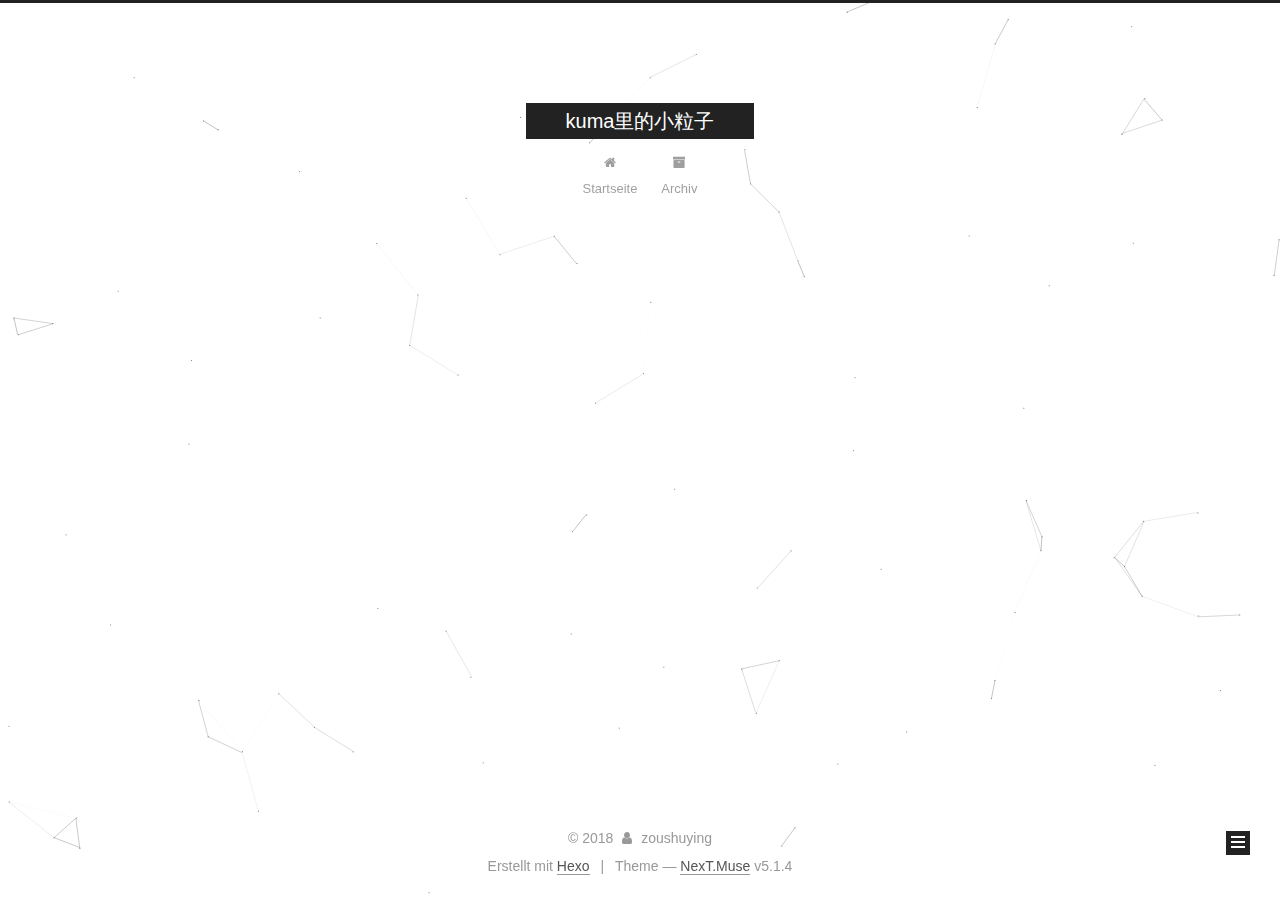
==== archives/index.html @ 95ec2555 "Site updated: 2018-03-27 15:55:35" ====
<!DOCTYPE html>



  


<html class="theme-next muse use-motion" lang="">
<head>
  <meta charset="UTF-8"/>
<meta http-equiv="X-UA-Compatible" content="IE=edge" />
<meta name="viewport" content="width=device-width, initial-scale=1, maximum-scale=1"/>
<meta name="theme-color" content="#222">









<meta http-equiv="Cache-Control" content="no-transform" />
<meta http-equiv="Cache-Control" content="no-siteapp" />
















  
  
  <link href="/lib/fancybox/source/jquery.fancybox.css?v=2.1.5" rel="stylesheet" type="text/css" />







<link href="/lib/font-awesome/css/font-awesome.min.css?v=4.6.2" rel="stylesheet" type="text/css" />

<link href="/css/main.css?v=5.1.4" rel="stylesheet" type="text/css" />


  <link rel="apple-touch-icon" sizes="180x180" href="/images/apple-touch-icon-next.png?v=5.1.4">


  <link rel="icon" type="image/png" sizes="32x32" href="/images/favicon-32x32-next.png?v=5.1.4">


  <link rel="icon" type="image/png" sizes="16x16" href="/images/favicon-16x16-next.png?v=5.1.4">


  <link rel="mask-icon" href="/images/logo.svg?v=5.1.4" color="#222">





  <meta name="keywords" content="Hexo, NexT" />










<meta property="og:type" content="website">
<meta property="og:title" content="kuma里的小粒子">
<meta property="og:url" content="http://yoursite.com/archives/index.html">
<meta property="og:site_name" content="kuma里的小粒子">
<meta name="twitter:card" content="summary">
<meta name="twitter:title" content="kuma里的小粒子">



<script type="text/javascript" id="hexo.configurations">
  var NexT = window.NexT || {};
  var CONFIG = {
    root: '/',
    scheme: 'Muse',
    version: '5.1.4',
    sidebar: {"position":"left","display":"post","offset":12,"b2t":false,"scrollpercent":false,"onmobile":false},
    fancybox: true,
    tabs: true,
    motion: {"enable":true,"async":false,"transition":{"post_block":"fadeIn","post_header":"slideDownIn","post_body":"slideDownIn","coll_header":"slideLeftIn","sidebar":"slideUpIn"}},
    duoshuo: {
      userId: '0',
      author: 'Author'
    },
    algolia: {
      applicationID: '',
      apiKey: '',
      indexName: '',
      hits: {"per_page":10},
      labels: {"input_placeholder":"Search for Posts","hits_empty":"We didn't find any results for the search: ${query}","hits_stats":"${hits} results found in ${time} ms"}
    }
  };
</script>



  <link rel="canonical" href="http://yoursite.com/archives/"/>





  <title>Archiv | kuma里的小粒子</title>
  








</head>

<body itemscope itemtype="http://schema.org/WebPage" lang="">

  
  
    
  

  <div class="container sidebar-position-left page-archive">
    <div class="headband"></div>

    <header id="header" class="header" itemscope itemtype="http://schema.org/WPHeader">
      <div class="header-inner"><div class="site-brand-wrapper">
  <div class="site-meta ">
    

    <div class="custom-logo-site-title">
      <a href="/"  class="brand" rel="start">
        <span class="logo-line-before"><i></i></span>
        <span class="site-title">kuma里的小粒子</span>
        <span class="logo-line-after"><i></i></span>
      </a>
    </div>
      
        <p class="site-subtitle"></p>
      
  </div>

  <div class="site-nav-toggle">
    <button>
      <span class="btn-bar"></span>
      <span class="btn-bar"></span>
      <span class="btn-bar"></span>
    </button>
  </div>
</div>

<nav class="site-nav">
  

  
    <ul id="menu" class="menu">
      
        
        <li class="menu-item menu-item-home">
          <a href="/" rel="section">
            
              <i class="menu-item-icon fa fa-fw fa-home"></i> <br />
            
            Startseite
          </a>
        </li>
      
        
        <li class="menu-item menu-item-archives">
          <a href="/archives/" rel="section">
            
              <i class="menu-item-icon fa fa-fw fa-archive"></i> <br />
            
            Archiv
          </a>
        </li>
      

      
    </ul>
  

  
</nav>



 </div>
    </header>

    <main id="main" class="main">
      <div class="main-inner">
        <div class="content-wrap">
          <div id="content" class="content">
            

  
  
  
  <div class="post-block archive">
    <div id="posts" class="posts-collapse">
      <span class="archive-move-on"></span>

      <span class="archive-page-counter">
        
        
        
          
        
        Öhm..! Insgesamt 3 Artikel. Bleib dran.
      </span>

      

        
        
        

        
          
          <div class="collection-title">
            <h1 class="archive-year" id="archive-year-2018">2018</h1>
          </div>
        
        

        

  <article class="post post-type-normal" itemscope itemtype="http://schema.org/Article">
    <header class="post-header">

      <h2 class="post-title">
        
            <a class="post-title-link" href="/2018/03/27/如何摧毁我刚装的linux系统/" itemprop="url">
              
                <span itemprop="name">如何摧毁我刚装的linux系统</span>
              
            </a>
        
      </h2>

      <div class="post-meta">
        <time class="post-time" itemprop="dateCreated"
              datetime="2018-03-27T09:32:45+08:00"
              content="2018-03-27" >
          03-27
        </time>
      </div>

    </header>
  </article>



      

        
        
        

        
        

        

  <article class="post post-type-normal" itemscope itemtype="http://schema.org/Article">
    <header class="post-header">

      <h2 class="post-title">
        
            <a class="post-title-link" href="/2018/03/21/javaweb作业/" itemprop="url">
              
                <span itemprop="name">javaweb作业</span>
              
            </a>
        
      </h2>

      <div class="post-meta">
        <time class="post-time" itemprop="dateCreated"
              datetime="2018-03-21T21:34:56+08:00"
              content="2018-03-21" >
          03-21
        </time>
      </div>

    </header>
  </article>



      

        
        
        

        
        

        

  <article class="post post-type-normal" itemscope itemtype="http://schema.org/Article">
    <header class="post-header">

      <h2 class="post-title">
        
            <a class="post-title-link" href="/2018/03/21/jsp/" itemprop="url">
              
                <span itemprop="name">jsp</span>
              
            </a>
        
      </h2>

      <div class="post-meta">
        <time class="post-time" itemprop="dateCreated"
              datetime="2018-03-21T21:34:51+08:00"
              content="2018-03-21" >
          03-21
        </time>
      </div>

    </header>
  </article>



      

    </div>
  </div>
  
  
  

  



          </div>
          


          

        </div>
        
          
  
  <div class="sidebar-toggle">
    <div class="sidebar-toggle-line-wrap">
      <span class="sidebar-toggle-line sidebar-toggle-line-first"></span>
      <span class="sidebar-toggle-line sidebar-toggle-line-middle"></span>
      <span class="sidebar-toggle-line sidebar-toggle-line-last"></span>
    </div>
  </div>

  <aside id="sidebar" class="sidebar">
    
    <div class="sidebar-inner">

      

      

      <section class="site-overview-wrap sidebar-panel sidebar-panel-active">
        <div class="site-overview">
          <div class="site-author motion-element" itemprop="author" itemscope itemtype="http://schema.org/Person">
            
              <p class="site-author-name" itemprop="name">zoushuying</p>
              <p class="site-description motion-element" itemprop="description"></p>
          </div>

          <nav class="site-state motion-element">

            
              <div class="site-state-item site-state-posts">
              
                <a href="/archives/">
              
                  <span class="site-state-item-count">3</span>
                  <span class="site-state-item-name">Artikel</span>
                </a>
              </div>
            

            

            

          </nav>

          

          

          
          

          
          

          

        </div>
      </section>

      

      

    </div>
  </aside>


        
      </div>
    </main>

    <footer id="footer" class="footer">
      <div class="footer-inner">
        <div class="copyright">&copy; <span itemprop="copyrightYear">2018</span>
  <span class="with-love">
    <i class="fa fa-user"></i>
  </span>
  <span class="author" itemprop="copyrightHolder">zoushuying</span>

  
</div>


  <div class="powered-by">Erstellt mit  <a class="theme-link" target="_blank" href="https://hexo.io">Hexo</a></div>



  <span class="post-meta-divider">|</span>



  <div class="theme-info">Theme &mdash; <a class="theme-link" target="_blank" href="https://github.com/iissnan/hexo-theme-next">NexT.Muse</a> v5.1.4</div>




        







        
      </div>
    </footer>

    
      <div class="back-to-top">
        <i class="fa fa-arrow-up"></i>
        
      </div>
    

    

  </div>

  

<script type="text/javascript">
  if (Object.prototype.toString.call(window.Promise) !== '[object Function]') {
    window.Promise = null;
  }
</script>









  


  











  
  
    <script type="text/javascript" src="/lib/jquery/index.js?v=2.1.3"></script>
  

  
  
    <script type="text/javascript" src="/lib/fastclick/lib/fastclick.min.js?v=1.0.6"></script>
  

  
  
    <script type="text/javascript" src="/lib/jquery_lazyload/jquery.lazyload.js?v=1.9.7"></script>
  

  
  
    <script type="text/javascript" src="/lib/velocity/velocity.min.js?v=1.2.1"></script>
  

  
  
    <script type="text/javascript" src="/lib/velocity/velocity.ui.min.js?v=1.2.1"></script>
  

  
  
    <script type="text/javascript" src="/lib/fancybox/source/jquery.fancybox.pack.js?v=2.1.5"></script>
  

  
  
    <script type="text/javascript" src="/lib/canvas-nest/canvas-nest.min.js"></script>
  


  


  <script type="text/javascript" src="/js/src/utils.js?v=5.1.4"></script>

  <script type="text/javascript" src="/js/src/motion.js?v=5.1.4"></script>



  
  

  

  


  <script type="text/javascript" src="/js/src/bootstrap.js?v=5.1.4"></script>



  


  




	





  





  












  





  

  

  

  
  

  

  

  

</body>
</html>
---- css/main.css ----
/* normalize.css v3.0.2 | MIT License | git.io/normalize */
html {
  font-family: sans-serif; /* 1 */
  -ms-text-size-adjust: 100%; /* 2 */
  -webkit-text-size-adjust: 100%; /* 2 */
}
body {
  margin: 0;
}
article,
aside,
details,
figcaption,
figure,
footer,
header,
hgroup,
main,
menu,
nav,
section,
summary {
  display: block;
}
audio,
canvas,
progress,
video {
  display: inline-block; /* 1 */
  vertical-align: baseline; /* 2 */
}
audio:not([controls]) {
  display: none;
  height: 0;
}
[hidden],
template {
  display: none;
}
a {
  background-color: transparent;
}
a:active,
a:hover {
  outline: 0;
}
abbr[title] {
  border-bottom: 1px dotted;
}
b,
strong {
  font-weight: bold;
}
dfn {
  font-style: italic;
}
h1 {
  font-size: 2em;
  margin: 0.67em 0;
}
mark {
  background: #ff0;
  color: #000;
}
small {
  font-size: 80%;
}
sub,
sup {
  font-size: 75%;
  line-height: 0;
  position: relative;
  vertical-align: baseline;
}
sup {
  top: -0.5em;
}
sub {
  bottom: -0.25em;
}
img {
  border: 0;
}
svg:not(:root) {
  overflow: hidden;
}
figure {
  margin: 1em 40px;
}
hr {
  -moz-box-sizing: content-box;
  box-sizing: content-box;
  height: 0;
}
pre {
  overflow: auto;
}
code,
kbd,
pre,
samp {
  font-family: monospace, monospace;
  font-size: 1em;
}
button,
input,
optgroup,
select,
textarea {
  color: inherit; /* 1 */
  font: inherit; /* 2 */
  margin: 0; /* 3 */
}
button {
  overflow: visible;
}
button,
select {
  text-transform: none;
}
button,
html input[type="button"],
input[type="reset"],
input[type="submit"] {
  -webkit-appearance: button; /* 2 */
  cursor: pointer; /* 3 */
}
button[disabled],
html input[disabled] {
  cursor: default;
}
button::-moz-focus-inner,
input::-moz-focus-inner {
  border: 0;
  padding: 0;
}
input {
  line-height: normal;
}
input[type="checkbox"],
input[type="radio"] {
  box-sizing: border-box; /* 1 */
  padding: 0; /* 2 */
}
input[type="number"]::-webkit-inner-spin-button,
input[type="number"]::-webkit-outer-spin-button {
  height: auto;
}
input[type="search"] {
  -webkit-appearance: textfield; /* 1 */
  -moz-box-sizing: content-box;
  -webkit-box-sizing: content-box; /* 2 */
  box-sizing: content-box;
}
input[type="search"]::-webkit-search-cancel-button,
input[type="search"]::-webkit-search-decoration {
  -webkit-appearance: none;
}
fieldset {
  border: 1px solid #c0c0c0;
  margin: 0 2px;
  padding: 0.35em 0.625em 0.75em;
}
legend {
  border: 0; /* 1 */
  padding: 0; /* 2 */
}
textarea {
  overflow: auto;
}
optgroup {
  font-weight: bold;
}
table {
  border-collapse: collapse;
  border-spacing: 0;
}
td,
th {
  padding: 0;
}
::selection {
  background: #262a30;
  color: #fff;
}
body {
  position: relative;
  font-family: 'Lato', "PingFang SC", "Microsoft YaHei", sans-serif;
  font-size: 14px;
  line-height: 2;
  color: #555;
  background: #fff;
}
@media (max-width: 767px) {
  body {
    padding-right: 0 !important;
  }
}
@media (min-width: 768px) and (max-width: 991px) {
  body {
    padding-right: 0 !important;
  }
}
@media (min-width: 1600px) {
  body {
    font-size: 16px;
  }
}
h1,
h2,
h3,
h4,
h5,
h6 {
  margin: 0;
  padding: 0;
  font-weight: bold;
  line-height: 1.5;
  font-family: 'Lato', "PingFang SC", "Microsoft YaHei", sans-serif;
}
h2,
h3,
h4,
h5,
h6 {
  margin: 20px 0 15px;
}
h1 {
  font-size: 22px;
}
@media (max-width: 767px) {
  h1 {
    font-size: 18px;
  }
}
h2 {
  font-size: 20px;
}
@media (max-width: 767px) {
  h2 {
    font-size: 16px;
  }
}
h3 {
  font-size: 18px;
}
@media (max-width: 767px) {
  h3 {
    font-size: 14px;
  }
}
h4 {
  font-size: 16px;
}
@media (max-width: 767px) {
  h4 {
    font-size: 12px;
  }
}
h5 {
  font-size: 14px;
}
@media (max-width: 767px) {
  h5 {
    font-size: 10px;
  }
}
h6 {
  font-size: 12px;
}
@media (max-width: 767px) {
  h6 {
    font-size: 8px;
  }
}
p {
  margin: 0 0 20px 0;
}
a {
  color: #555;
  text-decoration: none;
  outline: none;
  border-bottom: 1px solid #999;
  word-wrap: break-word;
}
a:hover {
  color: #222;
  border-bottom-color: #222;
}
blockquote {
  margin: 0;
  padding: 0;
}
img {
  display: block;
  margin: auto;
  max-width: 100%;
  height: auto;
}
hr {
  margin: 40px 0;
  height: 3px;
  border: none;
  background-color: #ddd;
  background-image: repeating-linear-gradient(-45deg, #fff, #fff 4px, transparent 4px, transparent 8px);
}
blockquote {
  padding: 0 15px;
  color: #666;
  border-left: 4px solid #ddd;
}
blockquote cite::before {
  content: "-";
  padding: 0 5px;
}
dt {
  font-weight: 700;
}
dd {
  margin: 0;
  padding: 0;
}
kbd {
  border: 1px solid #ccc;
  border-radius: 0.2em;
  box-shadow: 0.1em 0.1em 0.2em rgba(0,0,0,0.1);
  background-color: #f9f9f9;
  font-family: inherit;
  background-image: -webkit-linear-gradient(top, #eee, #fff, #eee);
  padding: 0.1em 0.3em;
  white-space: nowrap;
}
.text-left {
  text-align: left;
}
.text-center {
  text-align: center;
}
.text-right {
  text-align: right;
}
.text-justify {
  text-align: justify;
}
.text-nowrap {
  white-space: nowrap;
}
.text-lowercase {
  text-transform: lowercase;
}
.text-uppercase {
  text-transform: uppercase;
}
.text-capitalize {
  text-transform: capitalize;
}
.center-block {
  display: block;
  margin-left: auto;
  margin-right: auto;
}
.clearfix:before,
.clearfix:after {
  content: " ";
  display: table;
}
.clearfix:after {
  clear: both;
}
.pullquote {
  width: 45%;
}
.pullquote.left {
  float: left;
  margin-left: 5px;
  margin-right: 10px;
}
.pullquote.right {
  float: right;
  margin-left: 10px;
  margin-right: 5px;
}
.affix.affix.affix {
  position: fixed;
}
.translation {
  margin-top: -20px;
  font-size: 14px;
  color: #999;
}
.scrollbar-measure {
  width: 100px;
  height: 100px;
  overflow: scroll;
  position: absolute;
  top: -9999px;
}
.use-motion .motion-element {
  opacity: 0;
}
table {
  margin: 20px 0;
  width: 100%;
  border-collapse: collapse;
  border-spacing: 0;
  border: 1px solid #ddd;
  font-size: 14px;
  table-layout: fixed;
  word-wrap: break-all;
}
table>tbody>tr:nth-of-type(odd) {
  background-color: #f9f9f9;
}
table>tbody>tr:hover {
  background-color: #f5f5f5;
}
caption,
th,
td {
  padding: 8px;
  text-align: left;
  vertical-align: middle;
  font-weight: normal;
}
th,
td {
  border-bottom: 3px solid #ddd;
  border-right: 1px solid #eee;
}
th {
  padding-bottom: 10px;
  font-weight: 700;
}
td {
  border-bottom-width: 1px;
}
html,
body {
  height: 100%;
}
.container {
  position: relative;
  min-height: 100%;
}
.header-inner {
  margin: 0 auto;
  padding: 100px 0 70px;
  width: 700px;
}
@media (min-width: 1600px) {
  .container .header-inner {
    width: 900px;
  }
}
.main {
  padding-bottom: 150px;
}
.main-inner {
  margin: 0 auto;
  width: 700px;
}
@media (min-width: 1600px) {
  .container .main-inner {
    width: 900px;
  }
}
.footer {
  position: absolute;
  left: 0;
  bottom: 0;
  width: 100%;
  min-height: 50px;
}
.footer-inner {
  box-sizing: border-box;
  margin: 20px auto;
  width: 700px;
}
@media (min-width: 1600px) {
  .container .footer-inner {
    width: 900px;
  }
}
pre,
.highlight {
  overflow: auto;
  margin: 20px 0;
  padding: 0;
  font-size: 13px;
  color: #4d4d4c;
  background: #f7f7f7;
  line-height: 1.6;
}
pre,
code {
  font-family: consolas, Menlo, "PingFang SC", "Microsoft YaHei", monospace;
}
code {
  padding: 2px 4px;
  word-wrap: break-word;
  color: #555;
  background: #eee;
  border-radius: 3px;
  font-size: 13px;
}
pre {
  padding: 10px;
}
pre code {
  padding: 0;
  color: #4d4d4c;
  background: none;
  text-shadow: none;
}
.highlight {
  border-radius: 1px;
}
.highlight pre {
  border: none;
  margin: 0;
  padding: 10px 0;
}
.highlight table {
  margin: 0;
  width: auto;
  border: none;
}
.highlight td {
  border: none;
  padding: 0;
}
.highlight figcaption {
  font-size: 1em;
  color: #4d4d4c;
  line-height: 1em;
  margin-bottom: 1em;
}
.highlight figcaption:before,
.highlight figcaption:after {
  content: " ";
  display: table;
}
.highlight figcaption:after {
  clear: both;
}
.highlight figcaption a {
  float: right;
  color: #4d4d4c;
}
.highlight figcaption a:hover {
  border-bottom-color: #4d4d4c;
}
.highlight .gutter pre {
  padding-left: 10px;
  padding-right: 10px;
  color: #869194;
  text-align: right;
  background-color: #eff2f3;
}
.highlight .code pre {
  width: 100%;
  padding-left: 10px;
  padding-right: 10px;
  background-color: #f7f7f7;
}
.highlight .line {
  height: 20px;
}
.gutter {
  -webkit-user-select: none;
  -moz-user-select: none;
  -ms-user-select: none;
  user-select: none;
}
.gist table {
  width: auto;
}
.gist table td {
  border: none;
}
pre .deletion {
  background: #fdd;
}
pre .addition {
  background: #dfd;
}
pre .meta {
  color: #8959a8;
}
pre .comment {
  color: #8e908c;
}
pre .variable,
pre .attribute,
pre .tag,
pre .regexp,
pre .ruby .constant,
pre .xml .tag .title,
pre .xml .pi,
pre .xml .doctype,
pre .html .doctype,
pre .css .id,
pre .css .class,
pre .css .pseudo {
  color: #c82829;
}
pre .number,
pre .preprocessor,
pre .built_in,
pre .literal,
pre .params,
pre .constant,
pre .command {
  color: #f5871f;
}
pre .ruby .class .title,
pre .css .rules .attribute,
pre .string,
pre .value,
pre .inheritance,
pre .header,
pre .ruby .symbol,
pre .xml .cdata,
pre .special,
pre .number,
pre .formula {
  color: #718c00;
}
pre .title,
pre .css .hexcolor {
  color: #3e999f;
}
pre .function,
pre .python .decorator,
pre .python .title,
pre .ruby .function .title,
pre .ruby .title .keyword,
pre .perl .sub,
pre .javascript .title,
pre .coffeescript .title {
  color: #4271ae;
}
pre .keyword,
pre .javascript .function {
  color: #8959a8;
}
.full-image.full-image.full-image.full-image {
  border: none;
  max-width: 100%;
  width: auto;
  margin: 20px auto 25px;
}
@media (min-width: 992px) {
  .full-image.full-image.full-image.full-image {
    max-width: none;
    width: 110%;
    margin: 25px -5%;
  }
}
.blockquote-center,
.page-home .post-type-quote blockquote,
.page-post-detail .post-type-quote blockquote {
  position: relative;
  margin: 40px 0;
  padding: 0;
  border-left: none;
  text-align: center;
}
.blockquote-center::before,
.page-home .post-type-quote blockquote::before,
.page-post-detail .post-type-quote blockquote::before,
.blockquote-center::after,
.page-home .post-type-quote blockquote::after,
.page-post-detail .post-type-quote blockquote::after {
  position: absolute;
  content: ' ';
  display: block;
  width: 100%;
  height: 24px;
  opacity: 0.2;
  background-repeat: no-repeat;
  background-position: 0 -6px;
  background-size: 22px 22px;
}
.blockquote-center::before,
.page-home .post-type-quote blockquote::before,
.page-post-detail .post-type-quote blockquote::before {
  top: -20px;
  background-image: url("../images/quote-l.svg");
  border-top: 1px solid #ccc;
}
.blockquote-center::after,
.page-home .post-type-quote blockquote::after,
.page-post-detail .post-type-quote blockquote::after {
  bottom: -20px;
  background-image: url("../images/quote-r.svg");
  border-bottom: 1px solid #ccc;
  background-position: 100% 8px;
}
.blockquote-center p,
.page-home .post-type-quote blockquote p,
.page-post-detail .post-type-quote blockquote p,
.blockquote-center div,
.page-home .post-type-quote blockquote div,
.page-post-detail .post-type-quote blockquote div {
  text-align: center;
}
.post .post-body .group-picture img {
  box-sizing: border-box;
  padding: 0 3px;
  border: none;
}
.post .group-picture-row {
  overflow: hidden;
  margin-top: 6px;
}
.post .group-picture-row:first-child {
  margin-top: 0;
}
.post .group-picture-column {
  float: left;
}
.page-post-detail .post-body .group-picture-column {
  float: none;
  margin-top: 10px;
  width: auto !important;
}
.page-post-detail .post-body .group-picture-column img {
  margin: 0 auto;
}
.page-archive .group-picture-container {
  overflow: hidden;
}
.page-archive .group-picture-row {
  float: left;
}
.page-archive .group-picture-row:first-child {
  margin-top: 6px;
}
.page-archive .group-picture-column {
  max-width: 150px;
  max-height: 150px;
}
.post-body .note {
  position: relative;
  padding: 15px;
  margin-bottom: 20px;
  border: 1px solid #eee;
  border-left-width: 5px;
  border-radius: 3px;
}
.post-body .note h2,
.post-body .note h3,
.post-body .note h4,
.post-body .note h5,
.post-body .note h6 {
  margin-top: 0;
  margin-bottom: 0;
  border-bottom: initial;
  padding-top: 0 !important;
}
.post-body .note p:first-child,
.post-body .note ul:first-child,
.post-body .note ol:first-child,
.post-body .note table:first-child,
.post-body .note pre:first-child,
.post-body .note blockquote:first-child {
  margin-top: 0;
}
.post-body .note p:last-child,
.post-body .note ul:last-child,
.post-body .note ol:last-child,
.post-body .note table:last-child,
.post-body .note pre:last-child,
.post-body .note blockquote:last-child {
  margin-bottom: 0;
}
.post-body .note.default {
  border-left-color: #777;
}
.post-body .note.default h2,
.post-body .note.default h3,
.post-body .note.default h4,
.post-body .note.default h5,
.post-body .note.default h6 {
  color: #777;
}
.post-body .note.primary {
  border-left-color: #6f42c1;
}
.post-body .note.primary h2,
.post-body .note.primary h3,
.post-body .note.primary h4,
.post-body .note.primary h5,
.post-body .note.primary h6 {
  color: #6f42c1;
}
.post-body .note.info {
  border-left-color: #428bca;
}
.post-body .note.info h2,
.post-body .note.info h3,
.post-body .note.info h4,
.post-body .note.info h5,
.post-body .note.info h6 {
  color: #428bca;
}
.post-body .note.success {
  border-left-color: #5cb85c;
}
.post-body .note.success h2,
.post-body .note.success h3,
.post-body .note.success h4,
.post-body .note.success h5,
.post-body .note.success h6 {
  color: #5cb85c;
}
.post-body .note.warning {
  border-left-color: #f0ad4e;
}
.post-body .note.warning h2,
.post-body .note.warning h3,
.post-body .note.warning h4,
.post-body .note.warning h5,
.post-body .note.warning h6 {
  color: #f0ad4e;
}
.post-body .note.danger {
  border-left-color: #d9534f;
}
.post-body .note.danger h2,
.post-body .note.danger h3,
.post-body .note.danger h4,
.post-body .note.danger h5,
.post-body .note.danger h6 {
  color: #d9534f;
}
.post-body .label {
  display: inline;
  padding: 0 2px;
  white-space: nowrap;
}
.post-body .label.default {
  background-color: #f0f0f0;
}
.post-body .label.primary {
  background-color: #efe6f7;
}
.post-body .label.info {
  background-color: #e5f2f8;
}
.post-body .label.success {
  background-color: #e7f4e9;
}
.post-body .label.warning {
  background-color: #fcf6e1;
}
.post-body .label.danger {
  background-color: #fae8eb;
}
.post-body .tabs {
  position: relative;
  display: block;
  margin-bottom: 20px;
  padding-top: 10px;
}
.post-body .tabs ul.nav-tabs {
  margin: 0;
  padding: 0;
  display: flex;
  margin-bottom: -1px;
}
@media (max-width: 413px) {
  .post-body .tabs ul.nav-tabs {
    display: block;
    margin-bottom: 5px;
  }
}
.post-body .tabs ul.nav-tabs li.tab {
  list-style-type: none !important;
  margin: 0 0.25em 0 0;
  border-top: 3px solid transparent;
  border-left: 1px solid transparent;
  border-right: 1px solid transparent;
}
@media (max-width: 413px) {
  .post-body .tabs ul.nav-tabs li.tab {
    margin: initial;
    border-top: 1px solid transparent;
    border-left: 3px solid transparent;
    border-right: 1px solid transparent;
    border-bottom: 1px solid transparent;
  }
}
.post-body .tabs ul.nav-tabs li.tab a {
  outline: 0;
  border-bottom: initial;
  display: block;
  line-height: 1.8em;
  padding: 0.25em 0.75em;
  transition-duration: 0.2s;
  transition-timing-function: ease-out;
  transition-delay: 0s;
}
.post-body .tabs ul.nav-tabs li.tab a i {
  width: 1.285714285714286em;
}
.post-body .tabs ul.nav-tabs li.tab.active {
  border-top: 3px solid #fc6423;
  border-left: 1px solid #ddd;
  border-right: 1px solid #ddd;
  background-color: #fff;
}
@media (max-width: 413px) {
  .post-body .tabs ul.nav-tabs li.tab.active {
    border-top: 1px solid #ddd;
    border-left: 3px solid #fc6423;
    border-right: 1px solid #ddd;
    border-bottom: 1px solid #ddd;
  }
}
.post-body .tabs ul.nav-tabs li.tab.active a {
  cursor: default;
  color: #555;
}
.post-body .tabs .tab-content {
  background-color: #fff;
}
.post-body .tabs .tab-content .tab-pane {
  border: 1px solid #ddd;
  padding: 20px 20px 0 20px;
}
.post-body .tabs .tab-content .tab-pane:not(.active) {
  display: none !important;
}
.post-body .tabs .tab-content .tab-pane.active {
  display: block !important;
}
.btn {
  display: inline-block;
  padding: 0 20px;
  font-size: 14px;
  color: #fff;
  background: #222;
  border: 2px solid #222;
  text-decoration: none;
  border-radius: 0;
  transition-property: background-color;
  transition-duration: 0.2s;
  transition-timing-function: ease-in-out;
  transition-delay: 0s;
  line-height: 2;
}
.btn:hover {
  border-color: #222;
  color: #222;
  background: #fff;
}
.btn +.btn {
  margin: 0 0 8px 8px;
}
.btn .fa-fw {
  width: 1.285714285714286em;
  text-align: left;
}
.btn-bar {
  display: block;
  width: 22px;
  height: 2px;
  background: #555;
  border-radius: 1px;
}
.btn-bar+.btn-bar {
  margin-top: 4px;
}
.pagination {
  margin: 120px 0 40px;
  text-align: center;
  border-top: 1px solid #eee;
}
.page-number-basic,
.pagination .prev,
.pagination .next,
.pagination .page-number,
.pagination .space {
  display: inline-block;
  position: relative;
  top: -1px;
  margin: 0 10px;
  padding: 0 11px;
}
@media (max-width: 767px) {
  .page-number-basic,
  .pagination .prev,
  .pagination .next,
  .pagination .page-number,
  .pagination .space {
    margin: 0 5px;
  }
}
.pagination .prev,
.pagination .next,
.pagination .page-number {
  border-bottom: 0;
  border-top: 1px solid #eee;
  transition-property: border-color;
  transition-duration: 0.2s;
  transition-timing-function: ease-in-out;
  transition-delay: 0s;
}
.pagination .prev:hover,
.pagination .next:hover,
.pagination .page-number:hover {
  border-top-color: #222;
}
.pagination .space {
  padding: 0;
  margin: 0;
}
.pagination .prev {
  margin-left: 0;
}
.pagination .next {
  margin-right: 0;
}
.pagination .page-number.current {
  color: #fff;
  background: #ccc;
  border-top-color: #ccc;
}
@media (max-width: 767px) {
  .pagination {
    border-top: none;
  }
  .pagination .prev,
  .pagination .next,
  .pagination .page-number {
    margin-bottom: 10px;
    border-top: 0;
    border-bottom: 1px solid #eee;
    padding: 0 10px;
  }
  .pagination .prev:hover,
  .pagination .next:hover,
  .pagination .page-number:hover {
    border-bottom-color: #222;
  }
}
.comments {
  margin: 60px 20px 0;
}
.tag-cloud {
  text-align: center;
}
.tag-cloud a {
  display: inline-block;
  margin: 10px;
}
.back-to-top {
  box-sizing: border-box;
  position: fixed;
  bottom: -100px;
  right: 30px;
  z-index: 1050;
  padding: 0 6px;
  width: 24px;
  background: #222;
  font-size: 12px;
  opacity: 1;
  color: #fff;
  cursor: pointer;
  text-align: center;
  -webkit-transform: translateZ(0);
  transition-property: bottom;
  transition-duration: 0.2s;
  transition-timing-function: ease-in-out;
  transition-delay: 0s;
}
@media (min-width: 768px) and (max-width: 991px) {
  .back-to-top {
    display: none !important;
  }
}
@media (max-width: 767px) {
  .back-to-top {
    display: none !important;
  }
}
.back-to-top.back-to-top-on {
  bottom: 19px;
}
.header {
  background: transparent;
}
.header-inner {
  position: relative;
}
.headband {
  height: 3px;
  background: #222;
}
.site-meta {
  margin: 0;
  text-align: center;
}
@media (max-width: 767px) {
  .site-meta {
    text-align: center;
  }
}
.brand {
  position: relative;
  display: inline-block;
  padding: 0 40px;
  color: #fff;
  background: #222;
  border-bottom: none;
}
.brand:hover {
  color: #fff;
}
.logo {
  display: inline-block;
  margin-right: 5px;
  line-height: 36px;
  vertical-align: top;
}
.site-title {
  display: inline-block;
  vertical-align: top;
  line-height: 36px;
  font-size: 20px;
  font-weight: normal;
  font-family: 'Lato', "PingFang SC", "Microsoft YaHei", sans-serif;
}
.site-subtitle {
  margin-top: 10px;
  font-size: 13px;
  color: #999;
}
.use-motion .brand {
  opacity: 0;
}
.use-motion .logo,
.use-motion .site-title,
.use-motion .site-subtitle {
  opacity: 0;
  position: relative;
  top: -10px;
}
.site-nav-toggle {
  display: none;
  position: absolute;
  top: 10px;
  left: 10px;
}
@media (max-width: 767px) {
  .site-nav-toggle {
    display: block;
  }
}
.site-nav-toggle button {
  margin-top: 2px;
  padding: 9px 10px;
  background: transparent;
  border: none;
}
@media (max-width: 767px) {
  .site-nav {
    display: none;
    margin: 0 -10px;
    padding: 0 10px;
    clear: both;
    border-top: 1px solid #ddd;
  }
}
@media (min-width: 768px) and (max-width: 991px) {
  .site-nav {
    display: block !important;
  }
}
@media (min-width: 992px) {
  .site-nav {
    display: block !important;
  }
}
.menu {
  margin-top: 20px;
  padding-left: 0;
  text-align: center;
}
.menu .menu-item {
  display: inline-block;
  margin: 0 10px;
  list-style: none;
}
@media screen and (max-width: 767px) {
  .menu .menu-item {
    margin-top: 10px;
  }
}
.menu .menu-item a {
  display: block;
  font-size: 13px;
  line-height: inherit;
  border-bottom: 1px solid transparent;
  transition-property: border-color;
  transition-duration: 0.2s;
  transition-timing-function: ease-in-out;
  transition-delay: 0s;
}
.menu .menu-item a:hover {
  border-bottom-color: #222;
}
.menu .menu-item .fa {
  margin-right: 5px;
}
.use-motion .menu-item {
  opacity: 0;
}
.post-body {
  font-family: 'Lato', "PingFang SC", "Microsoft YaHei", sans-serif;
}
@media (max-width: 767px) {
  .post-body {
    word-break: break-word;
  }
}
.post-body .fancybox img {
  display: block !important;
  margin: 0 auto;
  cursor: pointer;
  cursor: zoom-in;
  cursor: -webkit-zoom-in;
}
.post-body .image-caption,
.post-body .figure .caption {
  margin: -20px auto 15px;
  text-align: center;
  font-size: 14px;
  color: #999;
  font-weight: bold;
  line-height: 1;
}
.post-sticky-flag {
  display: inline-block;
  font-size: 16px;
  -ms-transform: rotate(30deg);
  -webkit-transform: rotate(30deg);
  -moz-transform: rotate(30deg);
  -ms-transform: rotate(30deg);
  -o-transform: rotate(30deg);
  transform: rotate(30deg);
}
.use-motion .post-block,
.use-motion .pagination,
.use-motion .comments {
  opacity: 0;
}
.use-motion .post-header {
  opacity: 0;
}
.use-motion .post-body {
  opacity: 0;
}
.use-motion .collection-title {
  opacity: 0;
}
.posts-expand {
  padding-top: 40px;
}
@media (max-width: 767px) {
  .posts-expand {
    margin: 0 20px;
  }
  .post-body pre .gutter pre {
    padding-right: 10px;
  }
  .post-body .highlight {
    margin-left: 0px;
    margin-right: 0px;
    padding: 0;
  }
  .post-body .highlight .gutter pre {
    padding-right: 10px;
  }
}
@media (min-width: 992px) {
  .posts-expand .post-body {
    text-align: justify;
  }
}
.posts-expand .post-body h2,
.posts-expand .post-body h3,
.posts-expand .post-body h4,
.posts-expand .post-body h5,
.posts-expand .post-body h6 {
  padding-top: 10px;
}
.posts-expand .post-body h2 .header-anchor,
.posts-expand .post-body h3 .header-anchor,
.posts-expand .post-body h4 .header-anchor,
.posts-expand .post-body h5 .header-anchor,
.posts-expand .post-body h6 .header-anchor {
  float: right;
  margin-left: 10px;
  color: #ccc;
  border-bottom-style: none;
  visibility: hidden;
}
.posts-expand .post-body h2 .header-anchor:hover,
.posts-expand .post-body h3 .header-anchor:hover,
.posts-expand .post-body h4 .header-anchor:hover,
.posts-expand .post-body h5 .header-anchor:hover,
.posts-expand .post-body h6 .header-anchor:hover {
  color: inherit;
}
.posts-expand .post-body h2:hover .header-anchor,
.posts-expand .post-body h3:hover .header-anchor,
.posts-expand .post-body h4:hover .header-anchor,
.posts-expand .post-body h5:hover .header-anchor,
.posts-expand .post-body h6:hover .header-anchor {
  visibility: visible;
}
.posts-expand .post-body ul li {
  list-style: circle;
}
.posts-expand .post-body img {
  box-sizing: border-box;
  margin: auto;
  padding: 3px;
  border: 1px solid #ddd;
}
.posts-expand .post-body .fancybox img {
  margin: 0 auto 25px;
}
@media (max-width: 767px) {
  .posts-collapse {
    margin: 0 20px;
  }
  .posts-collapse .post-title,
  .posts-collapse .post-meta {
    display: block;
    width: auto;
    text-align: left;
  }
}
.posts-collapse {
  position: relative;
  z-index: 1010;
  margin-left: 55px;
}
.posts-collapse::after {
  content: " ";
  position: absolute;
  top: 20px;
  left: 0;
  margin-left: -2px;
  width: 4px;
  height: 100%;
  background: #f5f5f5;
  z-index: -1;
}
@media (max-width: 767px) {
  .posts-collapse {
    margin: 0 20px;
  }
}
.posts-collapse .collection-title {
  position: relative;
  margin: 60px 0;
}
.posts-collapse .collection-title h1,
.posts-collapse .collection-title h2 {
  margin-left: 20px;
}
.posts-collapse .collection-title small {
  color: #bbb;
  margin-left: 5px;
}
.posts-collapse .collection-title::before {
  content: " ";
  position: absolute;
  left: 0;
  top: 50%;
  margin-left: -4px;
  margin-top: -4px;
  width: 8px;
  height: 8px;
  background: #bbb;
  border-radius: 50%;
}
.posts-collapse .post {
  margin: 30px 0;
}
.posts-collapse .post-header {
  position: relative;
  transition-duration: 0.2s;
  transition-timing-function: ease-in-out;
  transition-delay: 0s;
  transition-property: border;
  border-bottom: 1px dashed #ccc;
}
.posts-collapse .post-header::before {
  content: " ";
  position: absolute;
  left: 0;
  top: 12px;
  width: 6px;
  height: 6px;
  margin-left: -4px;
  background: #bbb;
  border-radius: 50%;
  border: 1px solid #fff;
  transition-duration: 0.2s;
  transition-timing-function: ease-in-out;
  transition-delay: 0s;
  transition-property: background;
}
.posts-collapse .post-header:hover {
  border-bottom-color: #666;
}
.posts-collapse .post-header:hover::before {
  background: #222;
}
.posts-collapse .post-meta {
  position: absolute;
  font-size: 12px;
  left: 20px;
  top: 5px;
}
.posts-collapse .post-comments-count {
  display: none;
}
.posts-collapse .post-title {
  margin-left: 60px;
  font-size: 16px;
  font-weight: normal;
  line-height: inherit;
}
.posts-collapse .post-title::after {
  margin-left: 3px;
  opacity: 0.6;
}
.posts-collapse .post-title a {
  color: #666;
  border-bottom: none;
}
.page-home .post-type-quote .post-header,
.page-post-detail .post-type-quote .post-header,
.page-home .post-type-quote .post-tags,
.page-post-detail .post-type-quote .post-tags {
  display: none;
}
.posts-expand .post-title {
  text-align: center;
  word-break: break-word;
  font-weight: 400;
}
.posts-expand .post-title-link {
  display: inline-block;
  position: relative;
  color: #555;
  border-bottom: none;
  line-height: 1.2;
  vertical-align: top;
}
.posts-expand .post-title-link::before {
  content: "";
  position: absolute;
  width: 100%;
  height: 2px;
  bottom: 0;
  left: 0;
  background-color: #000;
  visibility: hidden;
  -webkit-transform: scaleX(0);
  -moz-transform: scaleX(0);
  -ms-transform: scaleX(0);
  -o-transform: scaleX(0);
  transform: scaleX(0);
  transition-duration: 0.2s;
  transition-timing-function: ease-in-out;
  transition-delay: 0s;
}
.posts-expand .post-title-link:hover::before {
  visibility: visible;
  -webkit-transform: scaleX(1);
  -moz-transform: scaleX(1);
  -ms-transform: scaleX(1);
  -o-transform: scaleX(1);
  transform: scaleX(1);
}
.posts-expand .post-title-link .fa {
  font-size: 16px;
}
.posts-expand .post-meta {
  margin: 3px 0 60px 0;
  color: #999;
  font-family: 'Lato', "PingFang SC", "Microsoft YaHei", sans-serif;
  font-size: 12px;
  text-align: center;
}
.posts-expand .post-meta .post-category-list {
  display: inline-block;
  margin: 0;
  padding: 3px;
}
.posts-expand .post-meta .post-category-list-link {
  color: #999;
}
.posts-expand .post-meta .post-description {
  font-size: 14px;
  margin-top: 2px;
}
.post-meta-divider {
  margin: 0 0.5em;
}
.post-meta-item-icon {
  margin-right: 3px;
}
@media (min-width: 768px) and (max-width: 991px) {
  .post-meta-item-icon {
    display: inline-block;
  }
}
@media (max-width: 767px) {
  .post-meta-item-icon {
    display: inline-block;
  }
}
@media (min-width: 768px) and (max-width: 991px) {
  .post-meta-item-text {
    display: none;
  }
}
@media (max-width: 767px) {
  .post-meta-item-text {
    display: none;
  }
}
@media (max-width: 767px) {
  .posts-expand .post-comments-count {
    display: none;
  }
}
.post-button {
  margin-top: 40px;
}
.posts-expand .post-tags {
  margin-top: 40px;
  text-align: center;
}
.posts-expand .post-tags a {
  display: inline-block;
  margin-right: 10px;
  font-size: 13px;
}
.post-nav {
  display: table;
  margin-top: 15px;
  width: 100%;
  border-top: 1px solid #eee;
}
.post-nav-divider {
  display: table-cell;
  width: 10%;
}
.post-nav-item {
  display: table-cell;
  padding: 10px 0 0 0;
  width: 45%;
  vertical-align: top;
}
.post-nav-item a {
  position: relative;
  display: block;
  line-height: 25px;
  font-size: 14px;
  color: #555;
  border-bottom: none;
}
.post-nav-item a:hover {
  color: #222;
  border-bottom: none;
}
.post-nav-item a:active {
  top: 2px;
}
.post-nav-item .fa {
  position: absolute;
  top: 8px;
  left: 0;
  font-size: 12px;
}
.post-nav-next a {
  padding-left: 15px;
}
.post-nav-prev {
  text-align: right;
}
.post-nav-prev a {
  padding-right: 15px;
}
.post-nav-prev .fa {
  right: 0;
  left: auto;
}
.posts-expand .post-eof {
  display: block;
  margin: 80px auto 60px;
  width: 8%;
  height: 1px;
  background: #ccc;
  text-align: center;
}
.post:last-child .post-eof.post-eof.post-eof {
  display: none;
}
.post-gallery {
  display: table;
  table-layout: fixed;
  width: 100%;
  border-collapse: separate;
}
.post-gallery-row {
  display: table-row;
}
.post-gallery .post-gallery-img {
  display: table-cell;
  text-align: center;
  vertical-align: middle;
  border: none;
}
.post-gallery .post-gallery-img img {
  max-width: 100%;
  max-height: 100%;
  border: none;
}
.fancybox-close,
.fancybox-close:hover {
  border: none;
}
.rtl.post-body p,
.rtl.post-body a,
.rtl.post-body h1,
.rtl.post-body h2,
.rtl.post-body h3,
.rtl.post-body h4,
.rtl.post-body h5,
.rtl.post-body h6,
.rtl.post-body li,
.rtl.post-body ul,
.rtl.post-body ol {
  direction: rtl;
  font-family: UKIJ Ekran;
}
.rtl.post-title {
  font-family: UKIJ Ekran;
}
.sidebar {
  position: fixed;
  right: 0;
  top: 0;
  bottom: 0;
  width: 0;
  z-index: 1040;
  box-shadow: inset 0 2px 6px #000;
  background: #222;
  -webkit-transform: translateZ(0);
}
.sidebar a {
  color: #999;
  border-bottom-color: #555;
}
.sidebar a:hover {
  color: #eee;
}
@media (min-width: 768px) and (max-width: 991px) {
  .sidebar {
    display: none !important;
  }
}
@media (max-width: 767px) {
  .sidebar {
    display: none !important;
  }
}
.sidebar-inner {
  position: relative;
  padding: 20px 10px;
  color: #999;
  text-align: center;
}
.site-overview-wrap {
  overflow: hidden;
}
.site-overview {
  overflow-y: auto;
  overflow-x: hidden;
}
.sidebar-toggle {
  position: fixed;
  right: 30px;
  bottom: 45px;
  width: 14px;
  height: 14px;
  padding: 5px;
  background: #222;
  line-height: 0;
  z-index: 1050;
  cursor: pointer;
  -webkit-transform: translateZ(0);
}
@media (min-width: 768px) and (max-width: 991px) {
  .sidebar-toggle {
    display: none !important;
  }
}
@media (max-width: 767px) {
  .sidebar-toggle {
    display: none !important;
  }
}
.sidebar-toggle-line {
  position: relative;
  display: inline-block;
  vertical-align: top;
  height: 2px;
  width: 100%;
  background: #fff;
  margin-top: 3px;
}
.sidebar-toggle-line:first-child {
  margin-top: 0;
}
.site-author-image {
  display: block;
  margin: 0 auto;
  padding: 2px;
  max-width: 96px;
  height: auto;
  border: 2px solid #333;
}
.site-author-name {
  margin: 5px 0 0;
  text-align: center;
  color: #f5f5f5;
  font-weight: normal;
}
.site-description {
  margin-top: 5px;
  text-align: center;
  font-size: 14px;
  color: #999;
}
.site-state {
  overflow: hidden;
  line-height: 1.4;
  white-space: nowrap;
  text-align: center;
}
.site-state-item {
  display: inline-block;
  padding: 0 15px;
  border-left: 1px solid #333;
}
.site-state-item:first-child {
  border-left: none;
}
.site-state-item a {
  border-bottom: none;
}
.site-state-item-count {
  display: block;
  text-align: center;
  color: inherit;
  font-weight: 600;
  font-size: 18px;
}
.site-state-item-name {
  font-size: 13px;
  color: inherit;
}
.feed-link {
  margin-top: 20px;
}
.feed-link a {
  display: inline-block;
  padding: 0 15px;
  color: #fc6423;
  border: 1px solid #fc6423;
  border-radius: 4px;
}
.feed-link a i {
  color: #fc6423;
  font-size: 14px;
}
.feed-link a:hover {
  color: #fff;
  background: #fc6423;
}
.feed-link a:hover i {
  color: #fff;
}
.links-of-author {
  margin-top: 20px;
}
.links-of-author a {
  display: inline-block;
  vertical-align: middle;
  margin-right: 10px;
  margin-bottom: 10px;
  border-bottom-color: #555;
  font-size: 13px;
}
.links-of-author a:before {
  display: inline-block;
  vertical-align: middle;
  margin-right: 3px;
  content: " ";
  width: 4px;
  height: 4px;
  border-radius: 50%;
  background: #deff8e;
}
.links-of-blogroll {
  font-size: 13px;
}
.links-of-blogroll-title {
  margin-top: 20px;
  font-size: 14px;
  font-weight: 600;
}
.links-of-blogroll-list {
  margin: 0;
  padding: 0;
  list-style: none;
}
.links-of-blogroll-item {
  padding: 2px 10px;
}
.links-of-blogroll-item a {
  max-width: 280px;
  box-sizing: border-box;
  display: inline-block;
  overflow: hidden;
  white-space: nowrap;
  text-overflow: ellipsis;
}
.sidebar-nav {
  margin: 0 0 20px;
  padding-left: 0;
}
.sidebar-nav li {
  display: inline-block;
  cursor: pointer;
  border-bottom: 1px solid transparent;
  font-size: 14px;
  color: #555;
}
.sidebar-nav li:hover {
  color: #f5f5f5;
}
.page-post-detail .sidebar-nav-toc {
  padding: 0 5px;
}
.page-post-detail .sidebar-nav-overview {
  margin-left: 10px;
}
.sidebar-nav .sidebar-nav-active {
  color: #87daff;
  border-bottom-color: #87daff;
}
.sidebar-nav .sidebar-nav-active:hover {
  color: #87daff;
}
.sidebar-panel {
  display: none;
}
.sidebar-panel-active {
  display: block;
}
.post-toc-empty {
  font-size: 14px;
  color: #666;
}
.post-toc-wrap {
  overflow: hidden;
}
.post-toc {
  overflow: auto;
}
.post-toc ol {
  margin: 0;
  padding: 0 2px 5px 10px;
  text-align: left;
  list-style: none;
  font-size: 14px;
}
.post-toc ol > ol {
  padding-left: 0;
}
.post-toc ol a {
  transition-duration: 0.2s;
  transition-timing-function: ease-in-out;
  transition-delay: 0s;
  transition-property: all;
  color: #999;
  border-bottom-color: #555;
}
.post-toc ol a:hover {
  color: #ccc;
  border-bottom-color: #ccc;
}
.post-toc .nav-item {
  overflow: hidden;
  text-overflow: ellipsis;
  text-align: justify;
  white-space: nowrap;
  line-height: 1.8;
}
.post-toc .nav .nav-child {
  display: none;
}
.post-toc .nav .active > .nav-child {
  display: block;
}
.post-toc .nav .active-current > .nav-child {
  display: block;
}
.post-toc .nav .active-current > .nav-child > .nav-item {
  display: block;
}
.post-toc .nav .active > a {
  color: #87daff;
  border-bottom-color: #87daff;
}
.post-toc .nav .active-current > a {
  color: #87daff;
}
.post-toc .nav .active-current > a:hover {
  color: #87daff;
}
.footer {
  font-size: 14px;
  color: #999;
}
.footer img {
  border: none;
}
.footer-inner {
  text-align: center;
}
.with-love {
  display: inline-block;
  margin: 0 5px;
}
.powered-by,
.theme-info {
  display: inline-block;
}
.cc-license {
  margin-top: 10px;
  text-align: center;
}
.cc-license .cc-opacity {
  opacity: 0.7;
  border-bottom: none;
}
.cc-license .cc-opacity:hover {
  opacity: 0.9;
}
.cc-license img {
  display: inline-block;
}
.theme-next #ds-thread #ds-reset {
  color: #555;
}
.theme-next #ds-thread #ds-reset .ds-replybox {
  margin-bottom: 30px;
}
.theme-next #ds-thread #ds-reset .ds-replybox .ds-avatar,
.theme-next #ds-reset .ds-avatar img {
  box-shadow: none;
}
.theme-next #ds-thread #ds-reset .ds-textarea-wrapper {
  border-color: #c7d4e1;
  background: none;
  border-top-right-radius: 3px;
  border-top-left-radius: 3px;
}
.theme-next #ds-thread #ds-reset .ds-textarea-wrapper textarea {
  height: 60px;
}
.theme-next #ds-reset .ds-rounded-top {
  border-radius: 0;
}
.theme-next #ds-thread #ds-reset .ds-post-toolbar {
  box-sizing: border-box;
  border: 1px solid #c7d4e1;
  background: #f6f8fa;
}
.theme-next #ds-thread #ds-reset .ds-post-options {
  height: 40px;
  border: none;
  background: none;
}
.theme-next #ds-thread #ds-reset .ds-toolbar-buttons {
  top: 11px;
}
.theme-next #ds-thread #ds-reset .ds-sync {
  top: 5px;
}
.theme-next #ds-thread #ds-reset .ds-post-button {
  top: 4px;
  right: 5px;
  width: 90px;
  height: 30px;
  border: 1px solid #c5ced7;
  border-radius: 3px;
  background-image: linear-gradient(#fbfbfc, #f5f7f9);
  color: #60676d;
}
.theme-next #ds-thread #ds-reset .ds-post-button:hover {
  background-position: 0 -30px;
  color: #60676d;
}
.theme-next #ds-thread #ds-reset .ds-comments-info {
  padding: 10px 0;
}
.theme-next #ds-thread #ds-reset .ds-sort {
  display: none;
}
.theme-next #ds-thread #ds-reset li.ds-tab a.ds-current {
  border: none;
  background: #f6f8fa;
  color: #60676d;
}
.theme-next #ds-thread #ds-reset li.ds-tab a.ds-current:hover {
  background-color: #e9f0f7;
  color: #60676d;
}
.theme-next #ds-thread #ds-reset li.ds-tab a {
  border-radius: 2px;
  padding: 5px;
}
.theme-next #ds-thread #ds-reset .ds-login-buttons p {
  color: #999;
  line-height: 36px;
}
.theme-next #ds-thread #ds-reset .ds-login-buttons .ds-service-list li {
  height: 28px;
}
.theme-next #ds-thread #ds-reset .ds-service-list a {
  background: none;
  padding: 5px;
  border: 1px solid;
  border-radius: 3px;
  text-align: center;
}
.theme-next #ds-thread #ds-reset .ds-service-list a:hover {
  color: #fff;
  background: #666;
}
.theme-next #ds-thread #ds-reset .ds-service-list .ds-weibo {
  color: #fc9b00;
  border-color: #fc9b00;
}
.theme-next #ds-thread #ds-reset .ds-service-list .ds-weibo:hover {
  background: #fc9b00;
}
.theme-next #ds-thread #ds-reset .ds-service-list .ds-qq {
  color: #60a3ec;
  border-color: #60a3ec;
}
.theme-next #ds-thread #ds-reset .ds-service-list .ds-qq:hover {
  background: #60a3ec;
}
.theme-next #ds-thread #ds-reset .ds-service-list .ds-renren {
  color: #2e7ac4;
  border-color: #2e7ac4;
}
.theme-next #ds-thread #ds-reset .ds-service-list .ds-renren:hover {
  background: #2e7ac4;
}
.theme-next #ds-thread #ds-reset .ds-service-list .ds-douban {
  color: #37994c;
  border-color: #37994c;
}
.theme-next #ds-thread #ds-reset .ds-service-list .ds-douban:hover {
  background: #37994c;
}
.theme-next #ds-thread #ds-reset .ds-service-list .ds-kaixin {
  color: #fef20d;
  border-color: #fef20d;
}
.theme-next #ds-thread #ds-reset .ds-service-list .ds-kaixin:hover {
  background: #fef20d;
}
.theme-next #ds-thread #ds-reset .ds-service-list .ds-netease {
  color: #f00;
  border-color: #f00;
}
.theme-next #ds-thread #ds-reset .ds-service-list .ds-netease:hover {
  background: #f00;
}
.theme-next #ds-thread #ds-reset .ds-service-list .ds-sohu {
  color: #ffcb05;
  border-color: #ffcb05;
}
.theme-next #ds-thread #ds-reset .ds-service-list .ds-sohu:hover {
  background: #ffcb05;
}
.theme-next #ds-thread #ds-reset .ds-service-list .ds-baidu {
  color: #2831e0;
  border-color: #2831e0;
}
.theme-next #ds-thread #ds-reset .ds-service-list .ds-baidu:hover {
  background: #2831e0;
}
.theme-next #ds-thread #ds-reset .ds-service-list .ds-google {
  color: #166bec;
  border-color: #166bec;
}
.theme-next #ds-thread #ds-reset .ds-service-list .ds-google:hover {
  background: #166bec;
}
.theme-next #ds-thread #ds-reset .ds-service-list .ds-weixin {
  color: #00ce0d;
  border-color: #00ce0d;
}
.theme-next #ds-thread #ds-reset .ds-service-list .ds-weixin:hover {
  background: #00ce0d;
}
.theme-next #ds-thread #ds-reset .ds-service-list .ds-more-services {
  border: none;
}
.theme-next #ds-thread #ds-reset .ds-service-list .ds-more-services:hover {
  background: none;
}
.theme-next #ds-reset .duoshuo-ua-admin {
  display: inline-block;
  color: #f00;
}
.theme-next #ds-reset .duoshuo-ua-platform,
.theme-next #ds-reset .duoshuo-ua-browser {
  color: #ccc;
}
.theme-next #ds-reset .duoshuo-ua-platform .fa,
.theme-next #ds-reset .duoshuo-ua-browser .fa {
  display: inline-block;
  margin-right: 3px;
}
.theme-next #ds-reset .duoshuo-ua-separator {
  display: inline-block;
  margin-left: 5px;
}
.theme-next .this_ua {
  background-color: #ccc !important;
  border-radius: 4px;
  padding: 0 5px !important;
  margin: 1px 1px !important;
  border: 1px solid #bbb !important;
  color: #fff;
  display: inline-block !important;
}
.theme-next .this_ua.admin {
  background-color: #d9534f !important;
  border-color: #d9534f !important;
}
.theme-next .this_ua.platform.iOS,
.theme-next .this_ua.platform.Mac,
.theme-next .this_ua.platform.Windows {
  background-color: #39b3d7 !important;
  border-color: #46b8da !important;
}
.theme-next .this_ua.platform.Linux {
  background-color: #3a3a3a !important;
  border-color: #1f1f1f !important;
}
.theme-next .this_ua.platform.Android {
  background-color: #00c47d !important;
  border-color: #01b171 !important;
}
.theme-next .this_ua.browser.Mobile,
.theme-next .this_ua.browser.Chrome {
  background-color: #5cb85c !important;
  border-color: #4cae4c !important;
}
.theme-next .this_ua.browser.Firefox {
  background-color: #f0ad4e !important;
  border-color: #eea236 !important;
}
.theme-next .this_ua.browser.Maxthon,
.theme-next .this_ua.browser.IE {
  background-color: #428bca !important;
  border-color: #357ebd !important;
}
.theme-next .this_ua.browser.baidu,
.theme-next .this_ua.browser.UCBrowser,
.theme-next .this_ua.browser.Opera {
  background-color: #d9534f !important;
  border-color: #d43f3a !important;
}
.theme-next .this_ua.browser.Android,
.theme-next .this_ua.browser.QQBrowser {
  background-color: #78ace9 !important;
  border-color: #4cae4c !important;
}
.post-spread {
  margin-top: 20px;
  text-align: center;
}
.jiathis_style {
  display: inline-block;
}
.jiathis_style a {
  border: none;
}
.fa {
  font-family: FontAwesome !important;
}
.post-spread {
  margin-top: 20px;
  text-align: center;
}
.bdshare-slide-button-box a {
  border: none;
}
.bdsharebuttonbox {
  display: inline-block;
}
.bdsharebuttonbox a {
  border: none;
}
.local-search-pop-overlay {
  position: fixed;
  width: 100%;
  height: 100%;
  top: 0;
  left: 0;
  z-index: 2080;
  background-color: rgba(0,0,0,0.3);
}
.local-search-popup {
  display: none;
  position: fixed;
  top: 10%;
  left: 50%;
  margin-left: -350px;
  width: 700px;
  height: 80%;
  padding: 0;
  background: #fff;
  color: #333;
  z-index: 9999;
  border-radius: 5px;
}
@media (max-width: 767px) {
  .local-search-popup {
    padding: 0;
    top: 0;
    left: 0;
    margin: 0;
    width: 100%;
    height: 100%;
    border-radius: 0;
  }
}
.local-search-popup ul.search-result-list {
  padding: 0;
  margin: 0 5px;
}
.local-search-popup p.search-result {
  border-bottom: 1px dashed #ccc;
  padding: 5px 0;
}
.local-search-popup a.search-result-title {
  font-weight: bold;
  font-size: 16px;
}
.local-search-popup .search-keyword {
  border-bottom: 1px dashed #f00;
  font-weight: bold;
  color: #f00;
}
.local-search-popup .local-search-header {
  padding: 5px;
  height: 36px;
  background: #f5f5f5;
  border-top-left-radius: 5px;
  border-top-right-radius: 5px;
}
.local-search-popup #local-search-result {
  overflow: auto;
  position: relative;
  padding: 5px 25px;
  height: calc(100% - 55px);
}
.local-search-popup .local-search-input-wrapper {
  display: inline-block;
  width: calc(100% - 90px);
  height: 36px;
  line-height: 36px;
  padding: 0 5px;
}
.local-search-popup .local-search-input-wrapper input {
  padding: 8px 0;
  height: 20px;
  display: block;
  width: 100%;
  outline: none;
  border: none;
  background: transparent;
  vertical-align: middle;
}
.local-search-popup .search-icon,
.local-search-popup .popup-btn-close {
  display: inline-block;
  font-size: 18px;
  color: #999;
  height: 36px;
  width: 18px;
  padding-left: 10px;
  padding-right: 10px;
}
.local-search-popup .search-icon {
  float: left;
}
.local-search-popup .popup-btn-close {
  border-left: 1px solid #eee;
  float: right;
  cursor: pointer;
}
.local-search-popup #no-result {
  position: absolute;
  left: 50%;
  top: 50%;
  -webkit-transform: translate(-50%, -50%);
  -webkit-transform: translate(-50%, -50%);
  -moz-transform: translate(-50%, -50%);
  -ms-transform: translate(-50%, -50%);
  -o-transform: translate(-50%, -50%);
  transform: translate(-50%, -50%);
  color: #ccc;
}
.site-uv,
.site-pv,
.page-pv {
  display: inline-block;
}
.site-uv .busuanzi-value,
.site-pv .busuanzi-value,
.page-pv .busuanzi-value {
  margin: 0 5px;
}
.site-uv {
  margin-right: 10px;
}
.site-uv::after {
  content: "|";
  padding-left: 10px;
}
.page-archive .archive-page-counter {
  position: relative;
  top: 3px;
  left: 20px;
}
@media (max-width: 767px) {
  .page-archive .archive-page-counter {
    top: 5px;
  }
}
.page-archive .posts-collapse .archive-move-on {
  position: absolute;
  top: 11px;
  left: 0;
  margin-left: -6px;
  width: 10px;
  height: 10px;
  opacity: 0.5;
  background: #555;
  border: 1px solid #fff;
  border-radius: 50%;
}
.category-all-page .category-all-title {
  text-align: center;
}
.category-all-page .category-all {
  margin-top: 20px;
}
.category-all-page .category-list {
  margin: 0;
  padding: 0;
  list-style: none;
}
.category-all-page .category-list-item {
  margin: 5px 10px;
}
.category-all-page .category-list-count {
  color: #bbb;
}
.category-all-page .category-list-count:before {
  display: inline;
  content: " (";
}
.category-all-page .category-list-count:after {
  display: inline;
  content: ") ";
}
.category-all-page .category-list-child {
  padding-left: 10px;
}
#schedule ul#event-list {
  padding-left: 30px;
}
#schedule ul#event-list hr {
  margin: 20px 0 45px 0 !important;
  background: #222;
}
#schedule ul#event-list hr:after {
  display: inline-block;
  content: 'NOW';
  background: #222;
  color: #fff;
  font-weight: bold;
  text-align: right;
  padding: 0 5px;
}
#schedule ul#event-list li.event {
  margin: 20px 0px;
  background: #f9f9f9;
  padding-left: 10px;
  min-height: 40px;
}
#schedule ul#event-list li.event h2.event-summary {
  margin: 0;
  padding-bottom: 3px;
}
#schedule ul#event-list li.event h2.event-summary:before {
  display: inline-block;
  font-family: FontAwesome;
  font-size: 8px;
  content: '\f111';
  vertical-align: middle;
  margin-right: 25px;
  color: #bbb;
}
#schedule ul#event-list li.event span.event-relative-time {
  display: inline-block;
  font-size: 12px;
  font-weight: 400;
  padding-left: 12px;
  color: #bbb;
}
#schedule ul#event-list li.event span.event-details {
  display: block;
  color: #bbb;
  margin-left: 56px;
  padding-top: 3px;
  padding-bottom: 6px;
  text-indent: -24px;
  line-height: 18px;
}
#schedule ul#event-list li.event span.event-details:before {
  text-indent: 0;
  display: inline-block;
  width: 14px;
  font-family: FontAwesome;
  text-align: center;
  margin-right: 9px;
  color: #bbb;
}
#schedule ul#event-list li.event span.event-details.event-location:before {
  content: '\f041';
}
#schedule ul#event-list li.event span.event-details.event-duration:before {
  content: '\f017';
}
#schedule ul#event-list li.event-past {
  background: #fcfcfc;
}
#schedule ul#event-list li.event-past > * {
  opacity: 0.6;
}
#schedule ul#event-list li.event-past h2.event-summary {
  color: #bbb;
}
#schedule ul#event-list li.event-past h2.event-summary:before {
  color: #dfdfdf;
}
#schedule ul#event-list li.event-now {
  background: #222;
  color: #fff;
  padding: 15px 0 15px 10px;
}
#schedule ul#event-list li.event-now h2.event-summary:before {
  -webkit-transform: scale(1.2);
  -moz-transform: scale(1.2);
  -ms-transform: scale(1.2);
  -o-transform: scale(1.2);
  transform: scale(1.2);
  color: #fff;
  animation: dot-flash 1s alternate infinite ease-in-out;
}
#schedule ul#event-list li.event-now * {
  color: #fff !important;
}
@-moz-keyframes dot-flash {
  from {
    opacity: 1;
    -webkit-transform: scale(1.1);
    -moz-transform: scale(1.1);
    -ms-transform: scale(1.1);
    -o-transform: scale(1.1);
    transform: scale(1.1);
  }
  to {
    opacity: 0;
    -webkit-transform: scale(1);
    -moz-transform: scale(1);
    -ms-transform: scale(1);
    -o-transform: scale(1);
    transform: scale(1);
  }
}
@-webkit-keyframes dot-flash {
  from {
    opacity: 1;
    -webkit-transform: scale(1.1);
    -moz-transform: scale(1.1);
    -ms-transform: scale(1.1);
    -o-transform: scale(1.1);
    transform: scale(1.1);
  }
  to {
    opacity: 0;
    -webkit-transform: scale(1);
    -moz-transform: scale(1);
    -ms-transform: scale(1);
    -o-transform: scale(1);
    transform: scale(1);
  }
}
@-o-keyframes dot-flash {
  from {
    opacity: 1;
    -webkit-transform: scale(1.1);
    -moz-transform: scale(1.1);
    -ms-transform: scale(1.1);
    -o-transform: scale(1.1);
    transform: scale(1.1);
  }
  to {
    opacity: 0;
    -webkit-transform: scale(1);
    -moz-transform: scale(1);
    -ms-transform: scale(1);
    -o-transform: scale(1);
    transform: scale(1);
  }
}
@keyframes dot-flash {
  from {
    opacity: 1;
    -webkit-transform: scale(1.1);
    -moz-transform: scale(1.1);
    -ms-transform: scale(1.1);
    -o-transform: scale(1.1);
    transform: scale(1.1);
  }
  to {
    opacity: 0;
    -webkit-transform: scale(1);
    -moz-transform: scale(1);
    -ms-transform: scale(1);
    -o-transform: scale(1);
    transform: scale(1);
  }
}
.page-post-detail .sidebar-toggle-line {
  background: #87daff;
}
.page-post-detail .comments {
  overflow: hidden;
}
@media (max-width: 767px) {
  .header-inner,
  .container .main-inner,
  .footer-inner {
    width: auto;
  }
}
embed {
  display: block;
  margin: 0px auto 25px auto;
}
.custom-logo .site-meta-headline {
  text-align: center;
}
.custom-logo .brand {
  background: none;
}
.custom-logo .site-title {
  margin: 10px auto 0;
  font-size: 24px;
  color: #222;
}
.custom-logo .site-title a {
  border: none;
}
.custom-logo-image {
  margin: 0 auto;
  padding: 5px;
  max-width: 150px;
  background: #fff;
}
@media (max-width: 767px) {
  .site-nav {
    position: absolute;
    left: 0;
    top: 52px;
    margin: 0;
    width: 100%;
    padding: 0;
    background: #fff;
    border-bottom: 1px solid #ddd;
    z-index: 1030;
  }
}
@media (max-width: 767px) {
  .menu {
    text-align: left;
  }
}
@media (max-width: 767px) {
  .menu .menu-item {
    display: block;
    margin: 0 10px;
    vertical-align: top;
  }
}
@media (max-width: 767px) {
  .menu .menu-item br {
    display: none;
  }
}
@media (max-width: 767px) {
  .menu .menu-item a {
    padding: 5px 10px;
  }
}
.menu .menu-item .fa {
  margin-right: 0;
}
.site-search form {
  display: none;
}
.links-of-blogroll-inline .links-of-blogroll-item {
  display: inline-block;
}
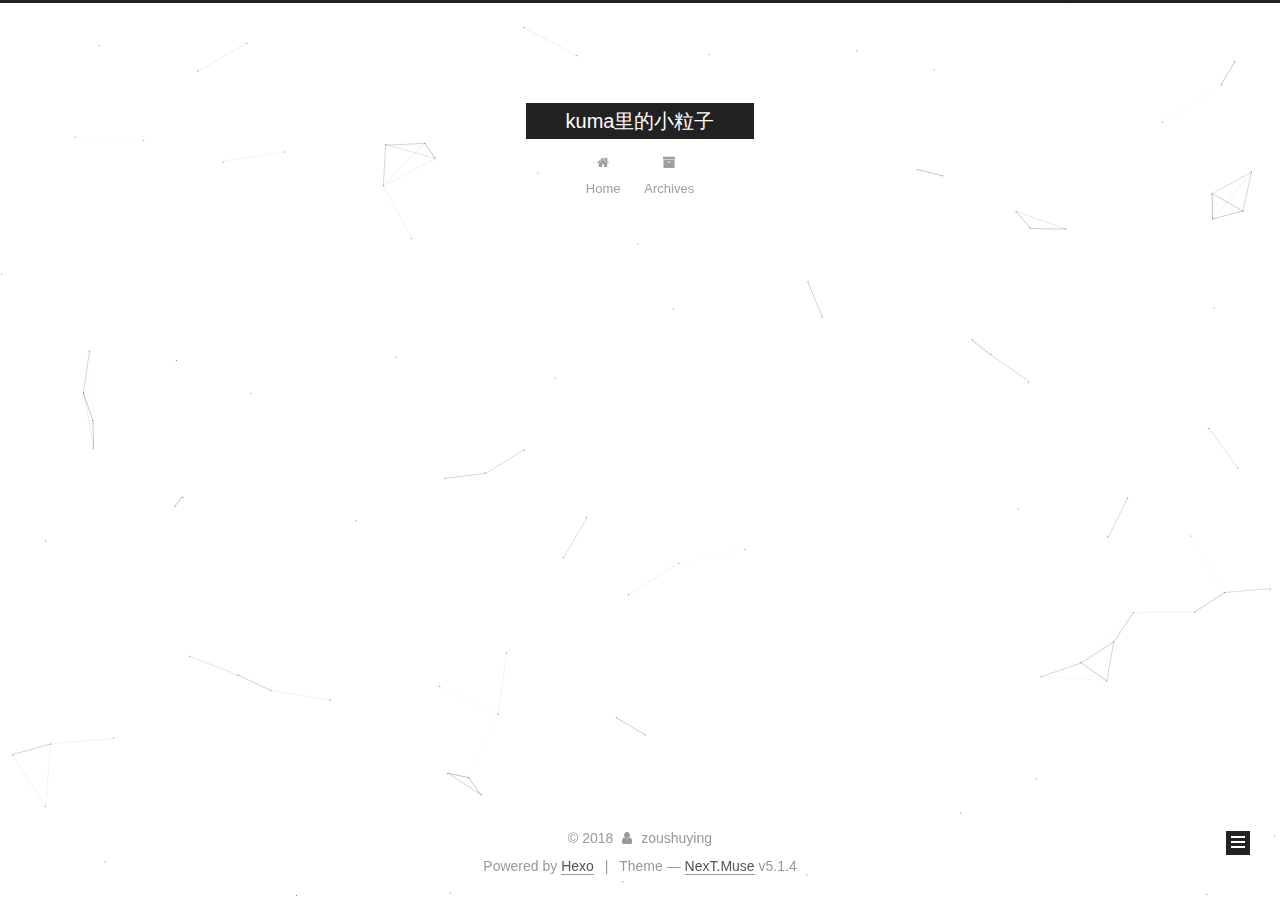
==== commit 0f0c78c9: "Site updated: 2018-03-27 16:03:03" ====
--- a/archives/index.html
+++ b/archives/index.html
@@ -120,7 +120,7 @@
 
 
 
-  <title>Archiv | kuma里的小粒子</title>
+  <title>Archive | kuma里的小粒子</title>
   
 
 
@@ -180,7 +180,7 @@
             
               <i class="menu-item-icon fa fa-fw fa-home"></i> <br />
             
-            Startseite
+            Home
           </a>
         </li>
       
@@ -190,7 +190,7 @@
             
               <i class="menu-item-icon fa fa-fw fa-archive"></i> <br />
             
-            Archiv
+            Archives
           </a>
         </li>
       
@@ -226,7 +226,7 @@
         
           
         
-        Öhm..! Insgesamt 3 Artikel. Bleib dran.
+        Um..! 3 posts in total. Keep on posting.
       </span>
 
       
@@ -399,7 +399,7 @@
                 <a href="/archives/">
               
                   <span class="site-state-item-count">3</span>
-                  <span class="site-state-item-name">Artikel</span>
+                  <span class="site-state-item-name">posts</span>
                 </a>
               </div>
             
@@ -449,7 +449,7 @@
 </div>
 
 
-  <div class="powered-by">Erstellt mit  <a class="theme-link" target="_blank" href="https://hexo.io">Hexo</a></div>
+  <div class="powered-by">Powered by <a class="theme-link" target="_blank" href="https://hexo.io">Hexo</a></div>
 
 
 
--- a/css/main.css
+++ b/css/main.css
@@ -1822,7 +1822,7 @@
   width: 4px;
   height: 4px;
   border-radius: 50%;
-  background: #deff8e;
+  background: #ffbfdd;
 }
 .links-of-blogroll {
   font-size: 13px;
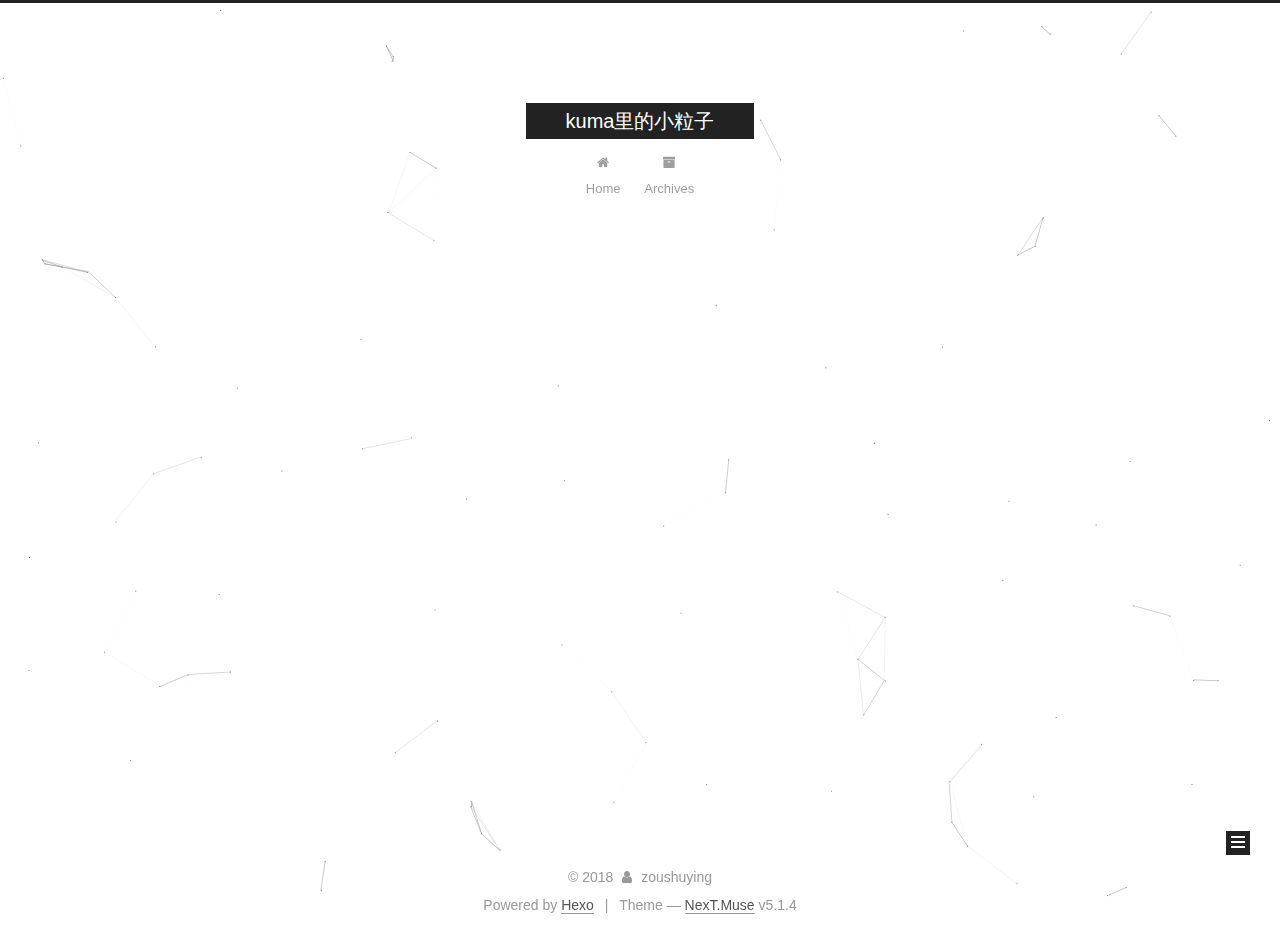
==== commit 77d51bf2: "Site updated: 2018-03-27 16:05:28" ====
--- a/archives/index.html
+++ b/archives/index.html
@@ -226,7 +226,7 @@
         
           
         
-        Um..! 3 posts in total. Keep on posting.
+        Um..! 4 posts in total. Keep on posting.
       </span>
 
       
@@ -250,9 +250,10 @@
 
       <h2 class="post-title">
         
-            <a class="post-title-link" href="/2018/03/27/如何摧毁我刚装的linux系统/" itemprop="url">
-              
-                <span itemprop="name">如何摧毁我刚装的linux系统</span>
+            <a class="post-title-link" href="/2018/03/27/如何使用SetPixel函数/" itemprop="url">
+              
+                <span itemprop="name">如何使用SetPixel函数
+---巴恩斯利蕨的生成</span>
               
             </a>
         
@@ -287,6 +288,43 @@
 
       <h2 class="post-title">
         
+            <a class="post-title-link" href="/2018/03/27/如何摧毁我刚装的linux系统/" itemprop="url">
+              
+                <span itemprop="name">如何摧毁我刚装的linux系统</span>
+              
+            </a>
+        
+      </h2>
+
+      <div class="post-meta">
+        <time class="post-time" itemprop="dateCreated"
+              datetime="2018-03-27T09:32:45+08:00"
+              content="2018-03-27" >
+          03-27
+        </time>
+      </div>
+
+    </header>
+  </article>
+
+
+
+      
+
+        
+        
+        
+
+        
+        
+
+        
+
+  <article class="post post-type-normal" itemscope itemtype="http://schema.org/Article">
+    <header class="post-header">
+
+      <h2 class="post-title">
+        
             <a class="post-title-link" href="/2018/03/21/javaweb作业/" itemprop="url">
               
                 <span itemprop="name">javaweb作业</span>
@@ -398,7 +436,7 @@
               
                 <a href="/archives/">
               
-                  <span class="site-state-item-count">3</span>
+                  <span class="site-state-item-count">4</span>
                   <span class="site-state-item-name">posts</span>
                 </a>
               </div>
--- a/css/main.css
+++ b/css/main.css
@@ -1822,7 +1822,7 @@
   width: 4px;
   height: 4px;
   border-radius: 50%;
-  background: #ffbfdd;
+  background: #ff4fff;
 }
 .links-of-blogroll {
   font-size: 13px;
